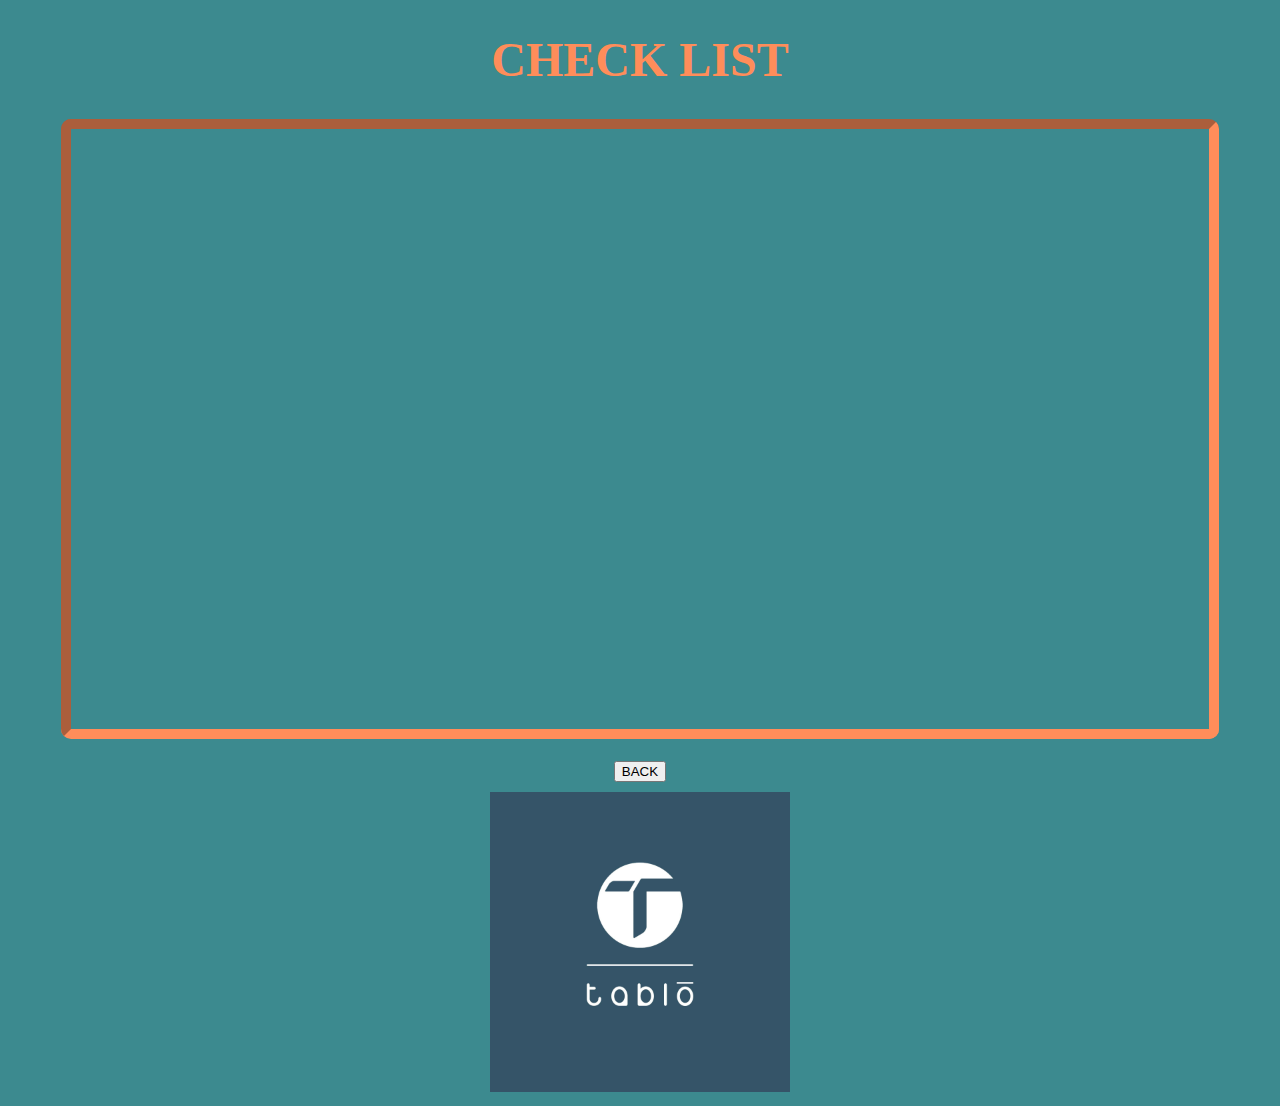
==== checklist.html @ e46114b3 "Add files via upload" ====
<!DOCTYPE html>
<title>Tablo Comm Production Report Network</title>
<Head>
    <H1>CHECK LIST</H1>
</Head>
<body>
   
  <iframe Style="border-radius: 10px; border-width: 10px; border-color: rgb(255, 141, 90);" height="600" width="90%" frameborder="0" marginwidth="0" marginheight="0" src="https://docs.google.com/spreadsheets/d/1dz3IPQhKzAJXmuSUCwWdOoPb9EkLuuFqeTtL8h3zcZ4/htmlembed/sheet?gid=1970227705&range=A:F&amp;single=true&amp;widget=true&amp;headers=false&amp;chrome=false"></iframe>
  <div style="margin-top: 10px;"></div>
    <form action="index.html">
        <input type="submit" value="BACK">
    </form>
    <div style="text-align: center; margin-top: 10px;">
      <img src="Tablo Logo.jpg" alt="Tablo Logo" height="300" width="300"></div>
</body>

<style>
    body
    {
      text-align: center;
      background-color: rgb(60, 138, 143);
      color: rgb(255, 141, 90);
      font-size: x-large;
    }


  </style>
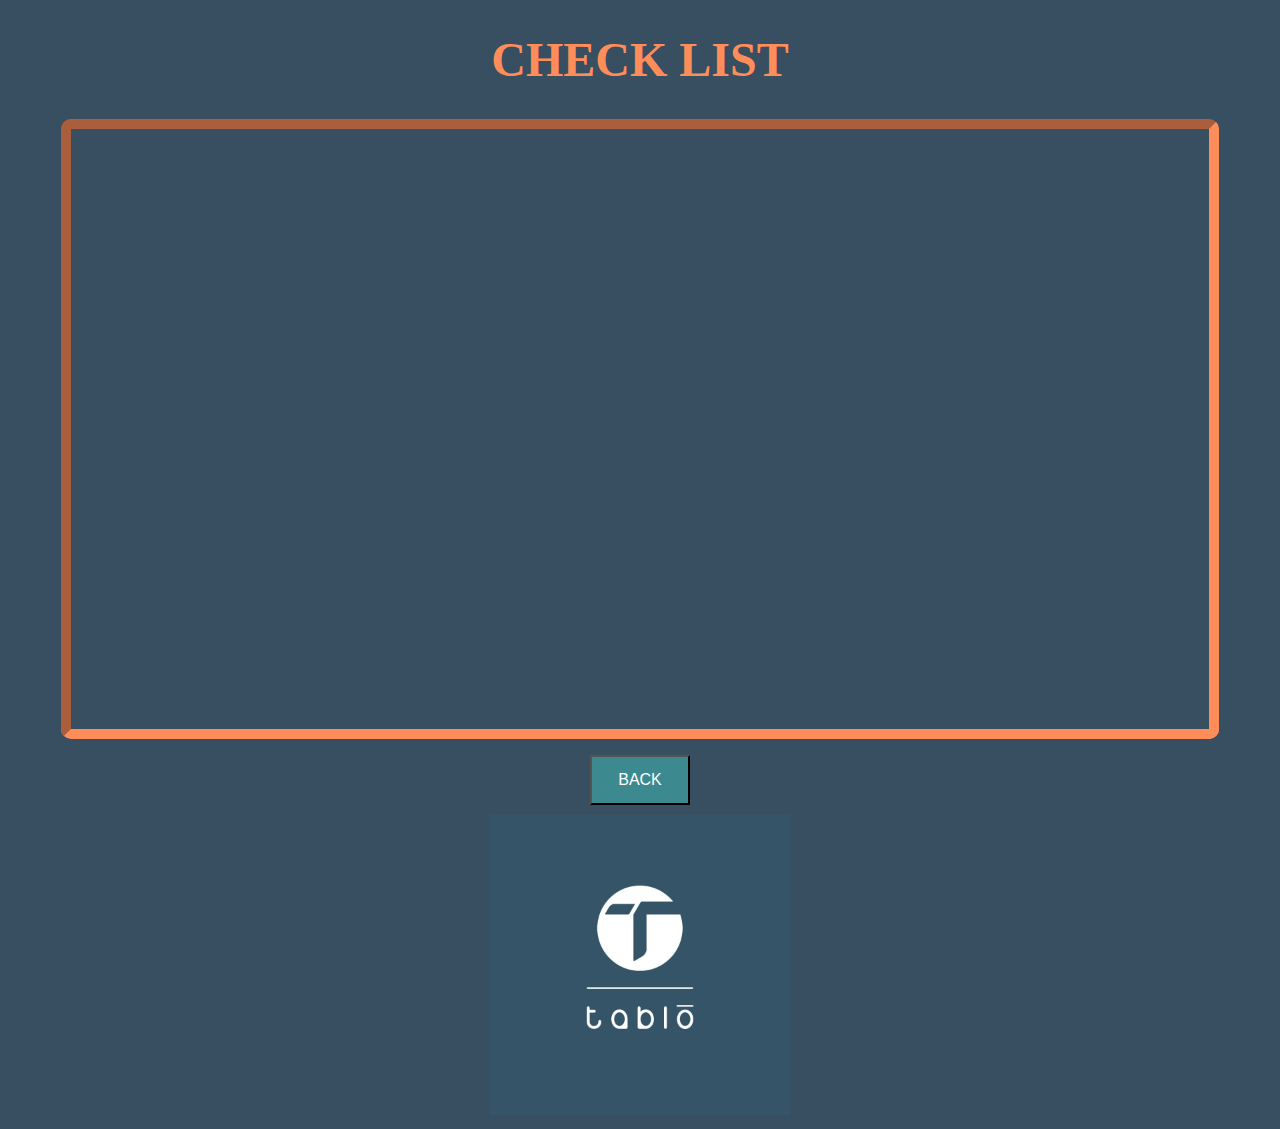
==== commit 8fe8329d: "Add files via upload" ====
--- a/checklist.html
+++ b/checklist.html
@@ -8,7 +8,7 @@
   <iframe Style="border-radius: 10px; border-width: 10px; border-color: rgb(255, 141, 90);" height="600" width="90%" frameborder="0" marginwidth="0" marginheight="0" src="https://docs.google.com/spreadsheets/d/1dz3IPQhKzAJXmuSUCwWdOoPb9EkLuuFqeTtL8h3zcZ4/htmlembed/sheet?gid=1970227705&range=A:F&amp;single=true&amp;widget=true&amp;headers=false&amp;chrome=false"></iframe>
   <div style="margin-top: 10px;"></div>
     <form action="index.html">
-        <input type="submit" value="BACK">
+        <input type="submit" value="BACK" style="height: 50px; width: 100px; font-family: Arial, Helvetica, sans-serif; font-size: 16px; background-color: rgb(60, 138, 143); color: white;">
     </form>
     <div style="text-align: center; margin-top: 10px;">
       <img src="Tablo Logo.jpg" alt="Tablo Logo" height="300" width="300"></div>
@@ -18,7 +18,7 @@
     body
     {
       text-align: center;
-      background-color: rgb(60, 138, 143);
+      background-color: rgb(55, 79, 97);
       color: rgb(255, 141, 90);
       font-size: x-large;
     }
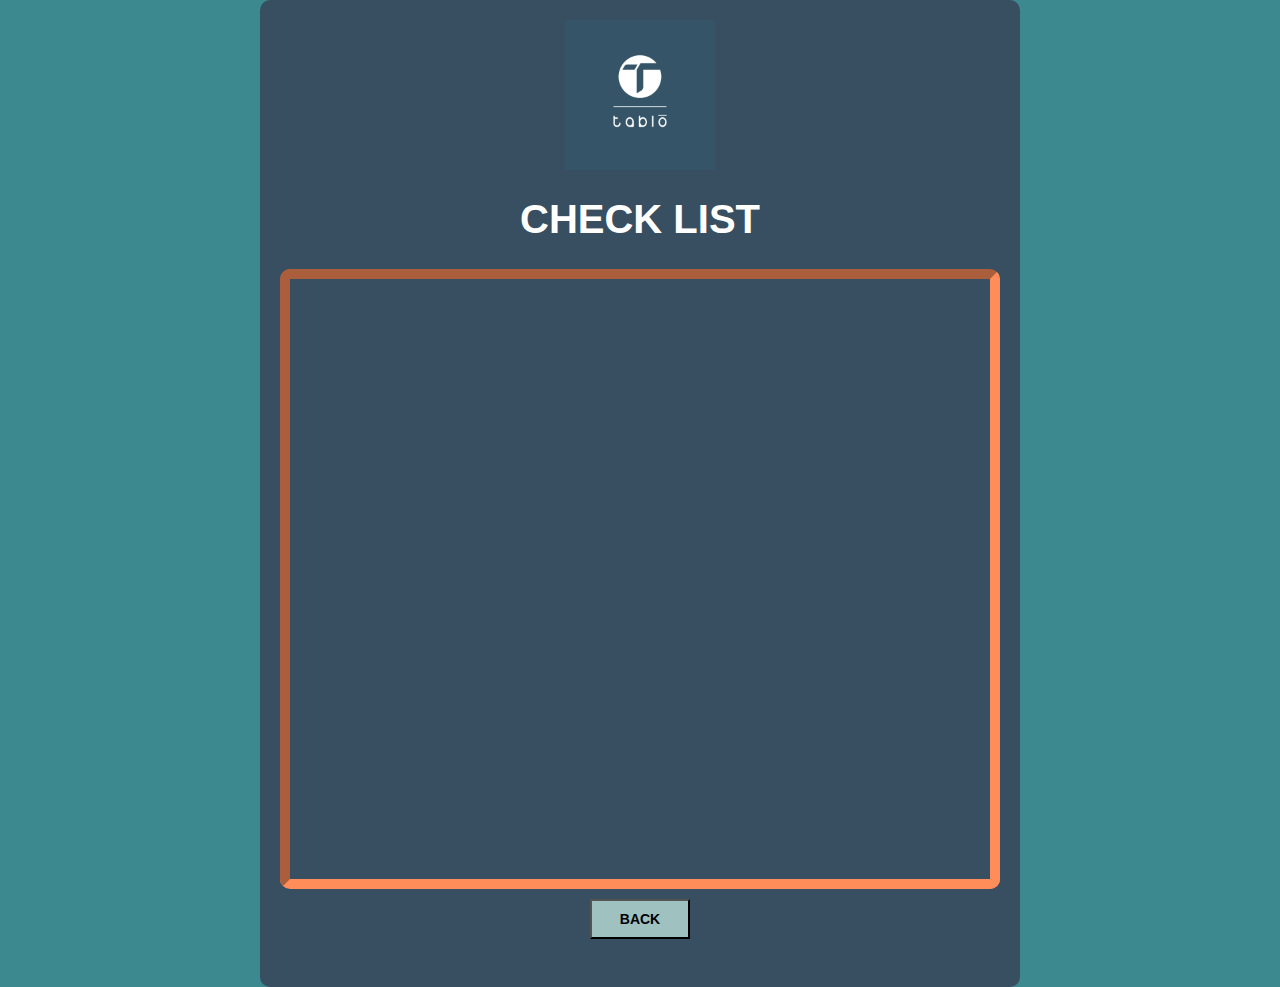
==== commit 005766ee: "Add files via upload" ====
--- a/checklist.html
+++ b/checklist.html
@@ -1,27 +1,19 @@
-<!DOCTYPE html>
-<title>Tablo Comm Production Report Network</title>
-<Head>
-    <H1>CHECK LIST</H1>
-</Head>
+<html lang="en">
+<head>
+  <link rel="stylesheet" href="styles.css">
+  <link rel="icon" href="Tablo Logo.jpg">
+  <meta charset="UTF-8">
+  <meta name="viewport" content="width=device-width, initial-scale=1.0">
+  <title>T5 Checklist</title>
+</head>
 <body>
-   
-  <iframe Style="border-radius: 10px; border-width: 10px; border-color: rgb(255, 141, 90);" height="600" width="90%" frameborder="0" marginwidth="0" marginheight="0" src="https://docs.google.com/spreadsheets/d/1dz3IPQhKzAJXmuSUCwWdOoPb9EkLuuFqeTtL8h3zcZ4/htmlembed/sheet?gid=1970227705&range=A:F&amp;single=true&amp;widget=true&amp;headers=false&amp;chrome=false"></iframe>
-  <div style="margin-top: 10px;"></div>
-    <form action="index.html">
-        <input type="submit" value="BACK" style="height: 50px; width: 100px; font-family: Arial, Helvetica, sans-serif; font-size: 16px; background-color: rgb(60, 138, 143); color: white;">
-    </form>
-    <div style="text-align: center; margin-top: 10px;">
-      <img src="Tablo Logo.jpg" alt="Tablo Logo" height="300" width="300"></div>
+  <div class="container">
+  <img src="Tablo Logo.jpg">
+  <h1><strong>CHECK LIST</strong></h1>
+  <iframe src="https://docs.google.com/spreadsheets/d/1dz3IPQhKzAJXmuSUCwWdOoPb9EkLuuFqeTtL8h3zcZ4/htmlembed/sheet?gid=1970227705&range=A:F&amp;single=true&amp;widget=true&amp;headers=false&amp;chrome=false"></iframe>
+  <form action="index.html">
+    <input type="submit" value="BACK" class="button">
+</form>
+</div>
 </body>
-
-<style>
-    body
-    {
-      text-align: center;
-      background-color: rgb(55, 79, 97);
-      color: rgb(255, 141, 90);
-      font-size: x-large;
-    }
-
-
-  </style>+</html>--- a/styles.css
+++ b/styles.css
@@ -0,0 +1,62 @@
+input.largerCheckbox {
+    transform: scale(2);
+}
+
+img {
+    height: 150px;
+    width: 150px;
+}
+
+.container {
+    border-radius: 10px;
+    margin: auto;
+    padding: 20px;
+    text-align: center;
+    background-color: rgb(55, 79, 97);
+    font-family: sans-serif;
+    color: white;
+}
+
+body {
+    padding: 0%;
+    margin: auto;
+    height: 100vh;
+    display: flex;
+    align-items:  center;
+    justify-content: center;
+    font-size: 18px;
+    background-size: cover;
+    background-position: center;
+    background-color: rgb(60, 138, 143);
+    }
+
+::placeholder {
+        color: gray;
+    }
+
+fieldset {
+    text-align: left;
+    border-color: rgb(255, 141, 90);
+    border-radius: 10px;
+}
+
+iframe {
+    height: 600;
+    width: 700px;
+    border-color: rgb(255, 141, 90);
+    border-width: 10px;
+    border-radius: 10px;
+  }
+
+.button {
+    background-color: rgb(159, 193, 192);
+    height: 40px;
+    width: 100px;
+    margin: 10px;
+    font-size: 14px;
+    font-weight: bold;
+}
+
+h1 {
+    font-size: 40px;
+}